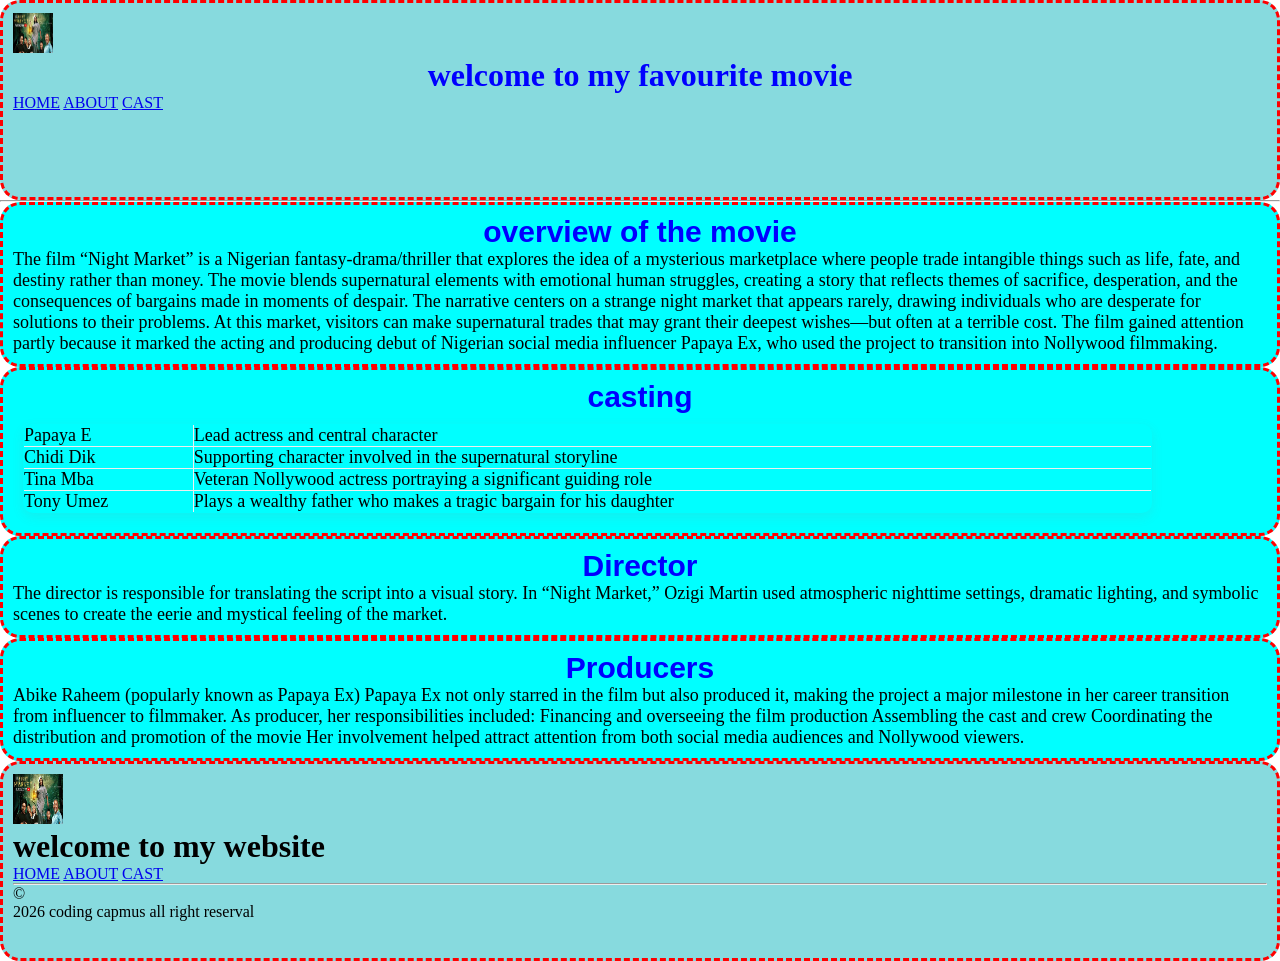
==== about.html @ 12a8d1e0 "all commit" ====
<!DOCTYPE html>
<html lang="en">
<head>
    <meta charset="UTF-8">
    <meta name="viewport" content="width=device-width, initial-scale=1.0">
    <title>Document</title>
    <link rel="stylesheet" href="about.css">
</head>
<body>
    <header class="hd-ft">
        <a href="index.html">
            <img src="/asses/img/WhatsApp-Image-2025-12-13-at-19.10.20_55c7c128.webp" alt="movie company" width="40" height="40"> 
        </a>
        <h1>welcome to my favourite movie</h1>
        <nav>
            <a href="index.html">HOME</a>
            <a href="about.html">ABOUT</a>
            <a href="cast.html">CAST</a>
        </nav>
    </header><hr>
    <main>
        <section>
            <div class="about">
                <h2 class="class-h2">overview of the movie</h2>
                <p>The film “Night Market” is a Nigerian fantasy-drama/thriller that explores the idea of a mysterious marketplace where people trade intangible things such as life, fate, and destiny rather than money. The movie blends supernatural elements with emotional human struggles, creating a story that reflects themes of sacrifice, desperation, and the consequences of bargains made in moments of despair.

The narrative centers on a strange night market that appears rarely, drawing individuals who are desperate for solutions to their problems. At this market, visitors can make supernatural trades that may grant their deepest wishes—but often at a terrible cost.

The film gained attention partly because it marked the acting and producing debut of Nigerian social media influencer Papaya Ex, who used the project to transition into Nollywood filmmaking.</p>
            </div>
        </section>
        <section>
            <div class="about">
                <h2 class="class-h2">casting</h2>
                <table border="1" id="table">
                    <tr>
                        <td>Papaya E</td>
                        <td>Lead actress and central character</td>
                    </tr>
                    <tr>
                        <td>Chidi Dik</td>
                        <td>Supporting character involved in the supernatural storyline</td>
                    </tr>
                    <tr>
                        <td>Tina Mba</td>
                        <td>Veteran Nollywood actress portraying a significant guiding role</td>
                    </tr>
                    <tr>
                        <td>Tony Umez</td>
                        <td>Plays a wealthy father who makes a tragic bargain for his daughter</td>
                    </tr>
                </table>
            </div>
        </section>
        <section>
            <div class="about">
                <h2 class="class-h2">Director</h2>
                <p>The director is responsible for translating the script into a visual story. In “Night Market,” Ozigi Martin used atmospheric nighttime settings, dramatic lighting, and symbolic scenes to create the eerie and mystical feeling of the market.</p>
            </div>
        </section>
        <section>
            <div class="about">
                <h2 class="class-h2">Producers</h2>
                <p>Abike Raheem (popularly known as Papaya Ex)

Papaya Ex not only starred in the film but also produced it, making the project a major milestone in her career transition from influencer to filmmaker.

As producer, her responsibilities included:

Financing and overseeing the film production

Assembling the cast and crew

Coordinating the distribution and promotion of the movie

Her involvement helped attract attention from both social media audiences and Nollywood viewers.</p>
            </div>
        </section>
    </main>
    <footer class="hd-ft">
        <a href="index.html">
            <img src="/asses/img/WhatsApp-Image-2025-12-13-at-19.10.20_55c7c128.webp" alt="company logo" height="50" width="50" title="company logo">
        </a>
        <h1>welcome to my website</h1>
        <!-- nav link -->
        <nav>
            <a href="index.html">HOME</a>
            <a href="about.html">ABOUT</a>
            <a href="cast.html">CAST</a>
        </nav><hr>
        &copy;
        <p>2026 coding capmus all right reserval</p>
     </footer>

</body>
---- about.css ----
*{
    padding: 0;
    margin: 0;
    box-sizing: border-box;
}
header, footer{
    background-color: antiquewhite;
}
header h1{
    color: blue;
    text-align: center;
    size: 100px;
}
.hd-ft{
    background-color: rgb(135, 218, 222);
    height: 200px;
    border: 3px dashed red;
    border-radius: 20px;
    padding: 10px;
}
.about{
    background-color: aqua;
    border: 3px dashed red;
    border-radius: 20px;
    padding: 10px;
    font-size: large;
}
.class-h2{
    text-align: center;
    color: blue;
    font-size: 30px;
    font-family: Arial, sans-serif;
    font-weight: bold;
    /* text-decoration: underline; */
}

#table{
    margin: 10px;
    border: 1px solid;
    border-radius: 10px;
    width:90%;
    border-collapse: collapse;
    /* background:white; */
    overflow:hidden;
    font-size: large;
    box-shadow:0 4px 12px rgba(186, 102, 102, 0.1);
}
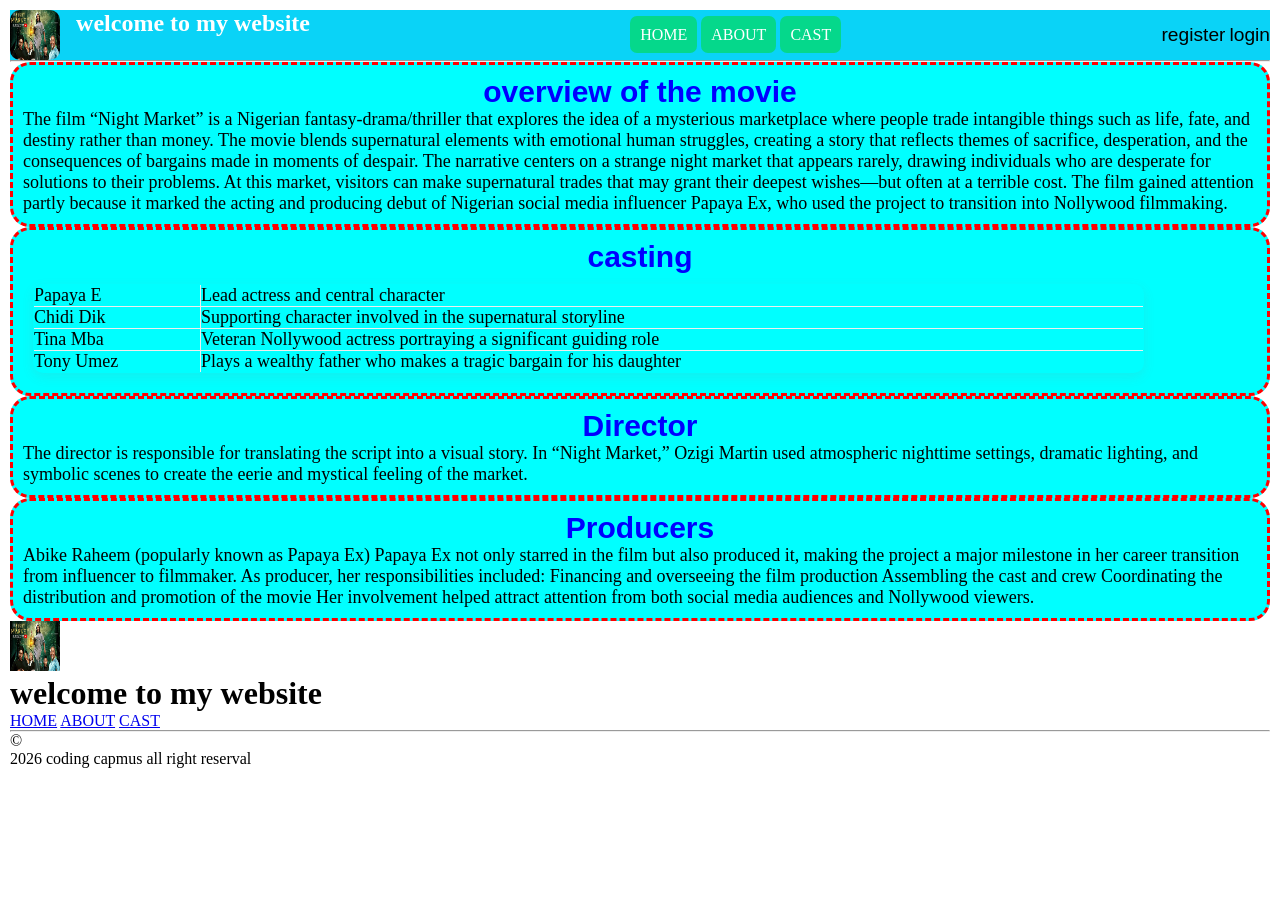
==== commit e3fb975d: "second commit" ====
--- a/about.html
+++ b/about.html
@@ -8,15 +8,23 @@
 </head>
 <body>
     <header class="hd-ft">
-        <a href="index.html">
-            <img src="/asses/img/WhatsApp-Image-2025-12-13-at-19.10.20_55c7c128.webp" alt="movie company" width="40" height="40"> 
-        </a>
-        <h1>welcome to my favourite movie</h1>
-        <nav>
-            <a href="index.html">HOME</a>
-            <a href="about.html">ABOUT</a>
-            <a href="cast.html">CAST</a>
-        </nav>
+        <div class="logo">
+            <img src="/asses/img/WhatsApp-Image-2025-12-13-at-19.10.20_55c7c128.webp" alt="company logo" height="50" width="50" title="company logo">
+            <h2>welcome to my website</h2>
+        </div>
+        <div>
+            <nav>
+                <ul>
+                    <li><a href="index.html">HOME</a></li>
+                    <li><a href="index.html">ABOUT</a></li>
+                    <li><a href="index.html">CAST</a></li>
+                </ul>
+            </nav>
+        </div>
+        <div>
+            <input type="button" value="register">
+            <input type="button" value="login">
+        </div>
     </header><hr>
     <main>
         <section>
--- a/about.css
+++ b/about.css
@@ -3,20 +3,51 @@
     margin: 0;
     box-sizing: border-box;
 }
-header, footer{
-    background-color: antiquewhite;
+body{
+    padding: 10px;
 }
-header h1{
-    color: blue;
-    text-align: center;
-    size: 100px;
+header{
+    background-color: #0ad3f7;
+    display: flex;
+    justify-content: space-between;
+    align-items: center;
 }
-.hd-ft{
-    background-color: rgb(135, 218, 222);
-    height: 200px;
-    border: 3px dashed red;
-    border-radius: 20px;
+ul{
+    list-style: none;
+}
+li{
+    display: inline-block;
+}
+.logo{
+    display: flex;
+    justify-content: space-between;
+    width: 300px;
+}
+.logo img{
+    border-radius: 10px;
+}
+.logo h2{
+    color: white;
+}
+
+header a{
+    text-decoration: none;
+    background-color: rgb(5, 216, 139);
+    color: white;
     padding: 10px;
+    border-radius: 7px;
+}
+header a:hover, header a:focus{
+    text-decoration: none;
+    background-color: rgb(12, 184, 98);
+    color: white;
+    padding: 10px;
+    border-radius: 7px;
+}
+header input{
+    border: none;
+    background-color: #0ad3f7;
+    font-size: 1.2rem;
 }
 .about{
     background-color: aqua;
